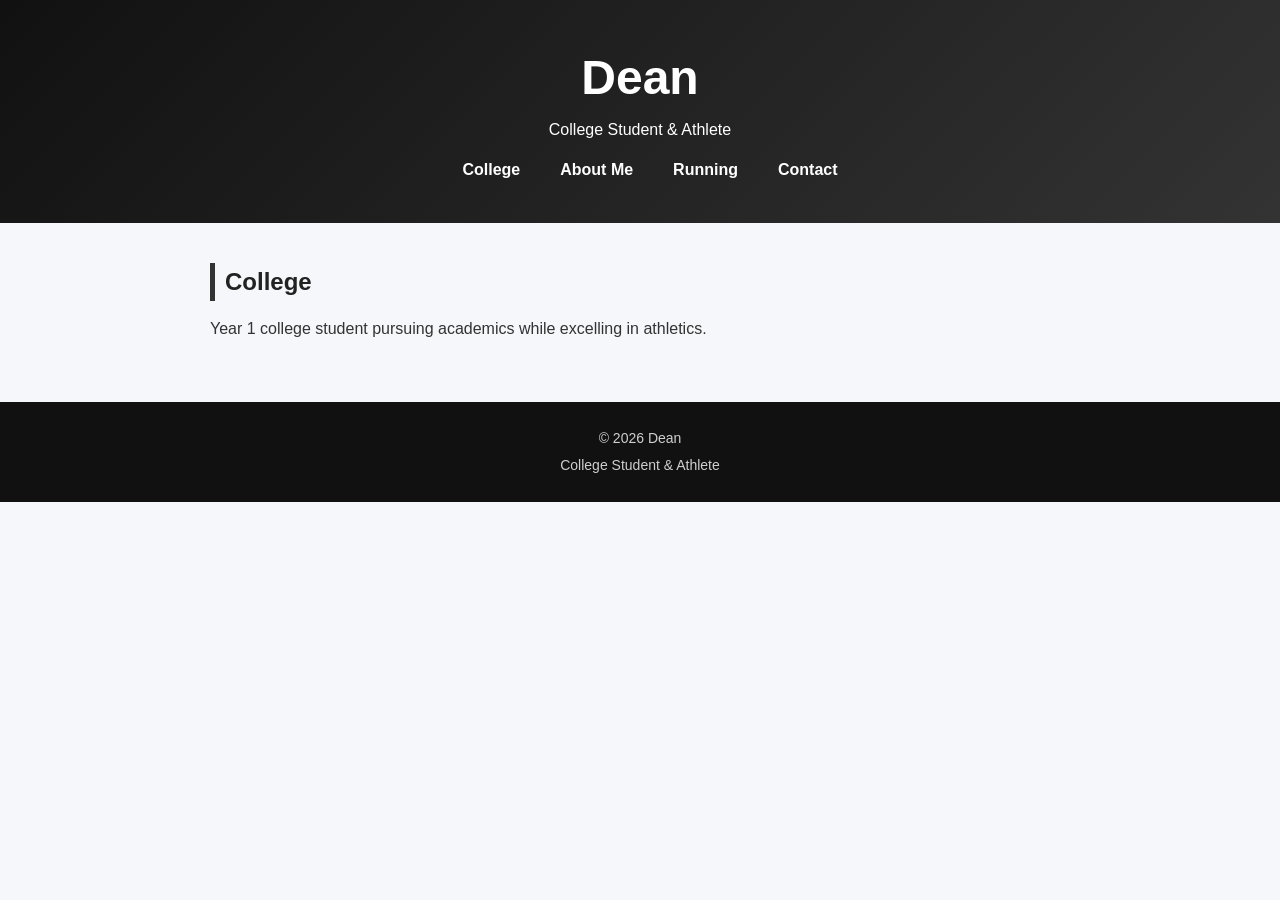
==== index.html @ e096631c "Add files via upload" ====
<!DOCTYPE html>
<html lang="en">
<head>
  <meta charset="UTF-8">
  <meta name="viewport" content="width=device-width, initial-scale=1.0">
  <title>Dean | College</title>
  <link rel="stylesheet" href="style.css">
</head>
<body>

<header>
  <h1>Dean</h1>
  <p>College Student & Athlete</p>
  <nav>
    <ul>
      <li><a href="index.html">College</a></li>
      <li><a href="about1.html">About Me </a></li>
      <li><a href="running.html">Running</a></li>
      <li><a href="contact.html">Contact</a></li>
    </ul>
  </nav>
</header>

<section class="education">
  <h2>College</h2>
  <p>Year 1 college student pursuing academics while excelling in athletics.</p>
</section>

<footer>
  <p>© 2026 Dean</p>
  <p>College Student & Athlete</p>
</footer>

</body>
</html>
---- style.css ----
/* Reset & Base */
* {
  margin: 0;
  padding: 0;
  box-sizing: border-box;
}

body {
  font-family: Arial, Helvetica, sans-serif;
  background: #f6f7fb;
  color: #333;
  line-height: 1.6;
}

/* Header & Navigation */
header {
  background: linear-gradient(135deg, #111, #333);
  color: white;
  text-align: center;
  padding: 40px 20px;
}

header h1 {
  font-size: 3rem;
}

nav ul {
  list-style: none;
  display: flex;
  justify-content: center;
  gap: 20px;
  margin-top: 15px;
}

nav ul li a {
  text-decoration: none;
  color: white;
  font-weight: bold;
  padding: 5px 10px;
  transition: background 0.3s;
}

nav ul li a:hover {
  background: #555;
  border-radius: 5px;
}

/* Sections */
section {
  max-width: 900px;
  margin: 40px auto;
  padding: 0 20px;
}

h2 {
  margin-bottom: 15px;
  color: #222;
  border-left: 5px solid #333;
  padding-left: 10px;
}

ul {
  list-style: square;
  margin-left: 20px;
}

/* Contact box styling */
.contact {
  background: white;
  padding: 30px;
  border-radius: 10px;
  box-shadow: 0 0 10px rgba(0,0,0,0.1);
}

/* Footer */
footer {
  text-align: center;
  padding: 20px;
  background: #111;
  color: white;
  margin-top: 60px;
}

footer p {
  margin: 5px 0;
  font-size: 14px;
  opacity: 0.8;
}
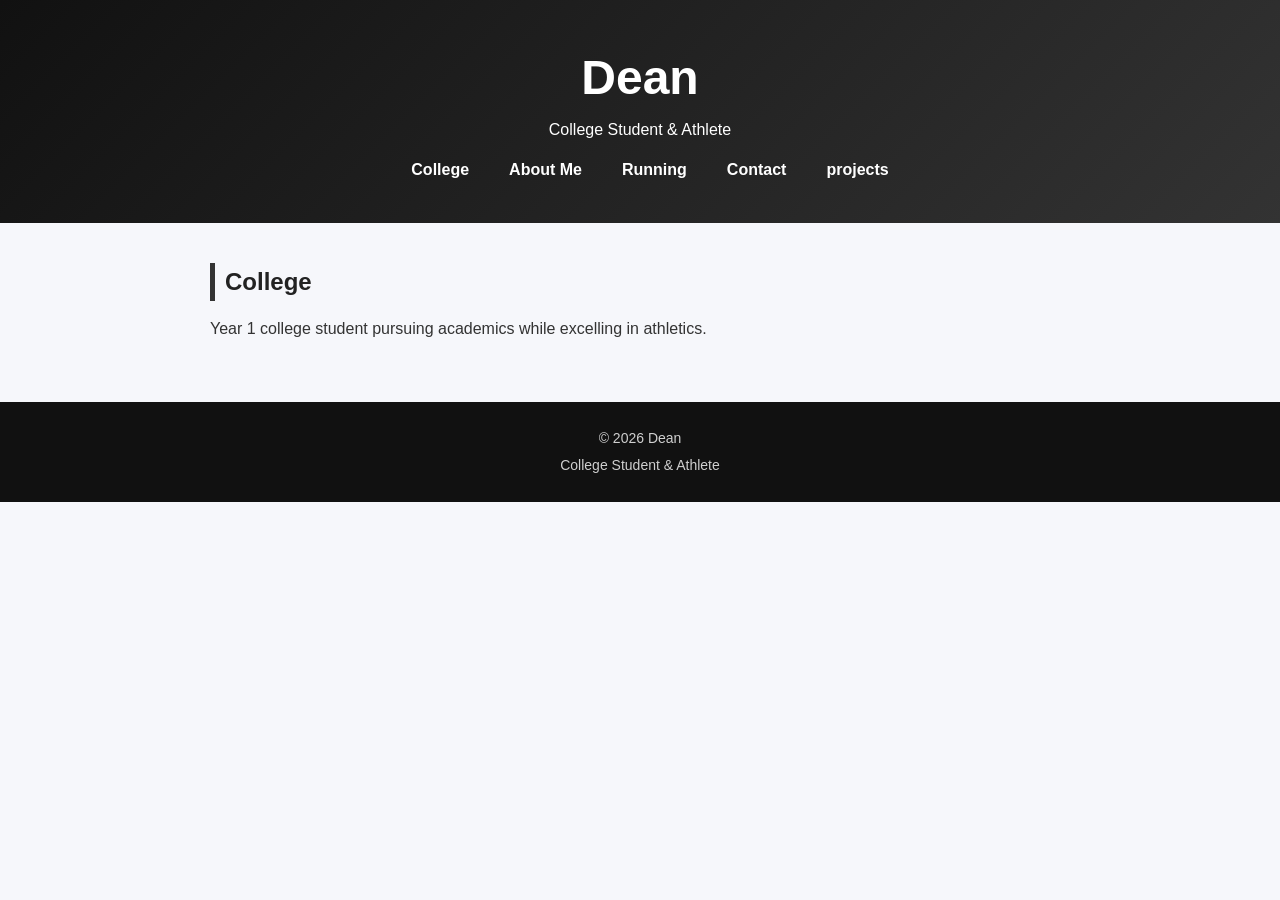
==== commit c40488a6: "Add files via upload" ====
--- a/index.html
+++ b/index.html
@@ -17,6 +17,8 @@
       <li><a href="about1.html">About Me </a></li>
       <li><a href="running.html">Running</a></li>
       <li><a href="contact.html">Contact</a></li>
+      <li><a href="projects.html">projects</a></li>
+
     </ul>
   </nav>
 </header>
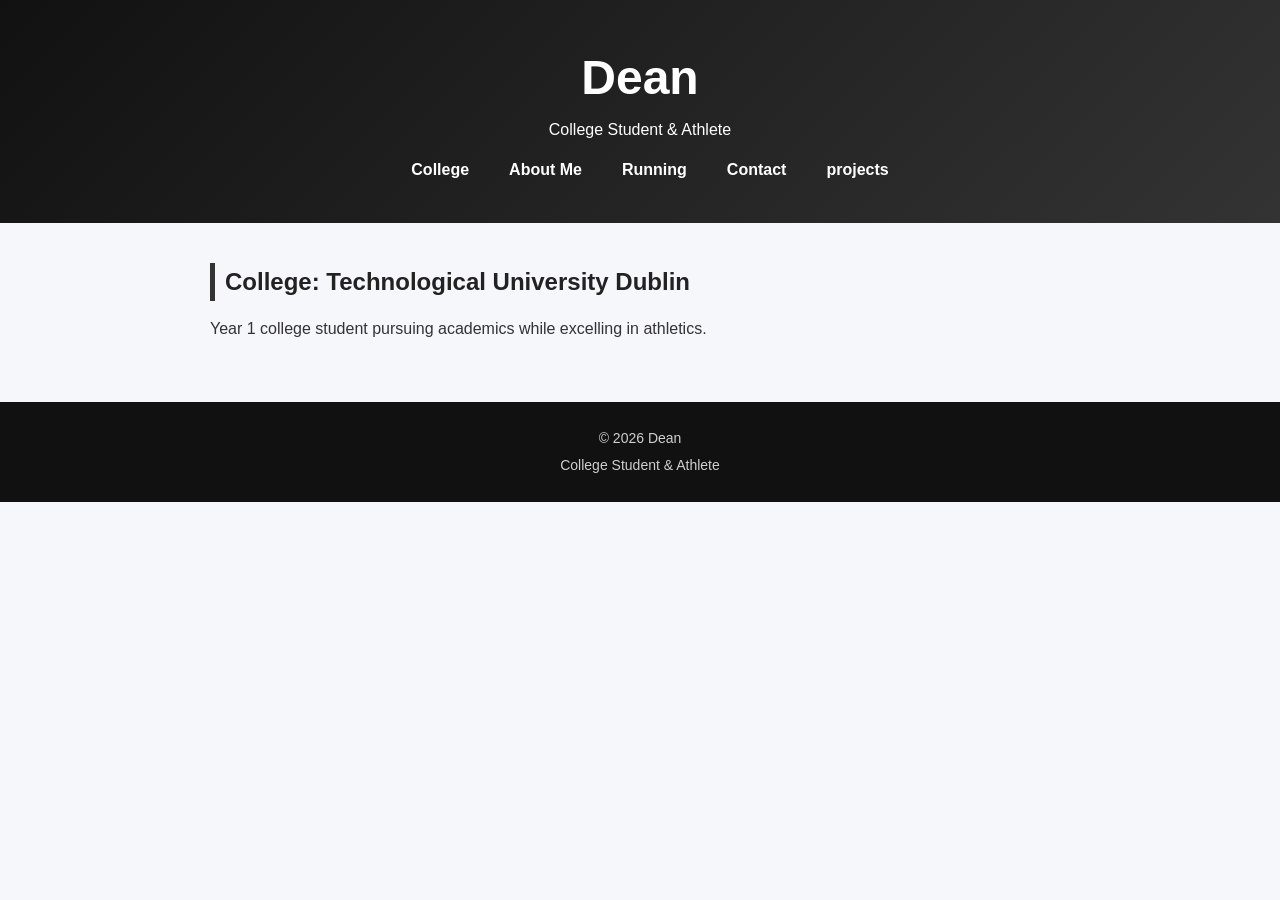
==== commit 0036c9a1: "Add files via upload" ====
--- a/index.html
+++ b/index.html
@@ -24,7 +24,7 @@
 </header>
 
 <section class="education">
-  <h2>College</h2>
+  <h2>College: Technological University Dublin</h2>
   <p>Year 1 college student pursuing academics while excelling in athletics.</p>
 </section>
 
